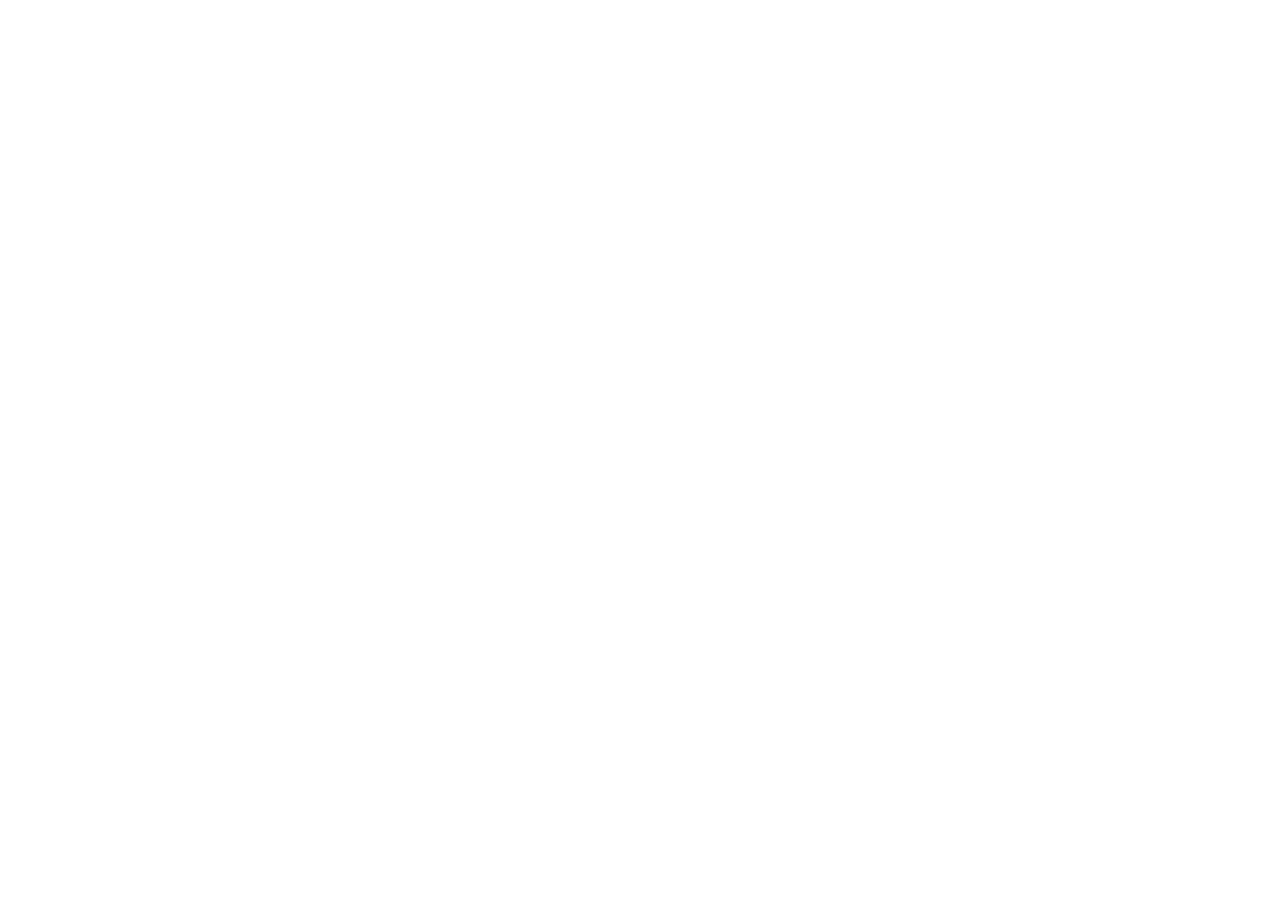
==== index.html @ cb12f6ef "add index" ====
<!DOCTYPE html>
<html lang="en">
<head>
    <meta charset="UTF-8">
    <meta name="viewport" content="width=device-width, initial-scale=1.0">
    <title>Document</title>
</head>
<body>
    
</body>
</html>
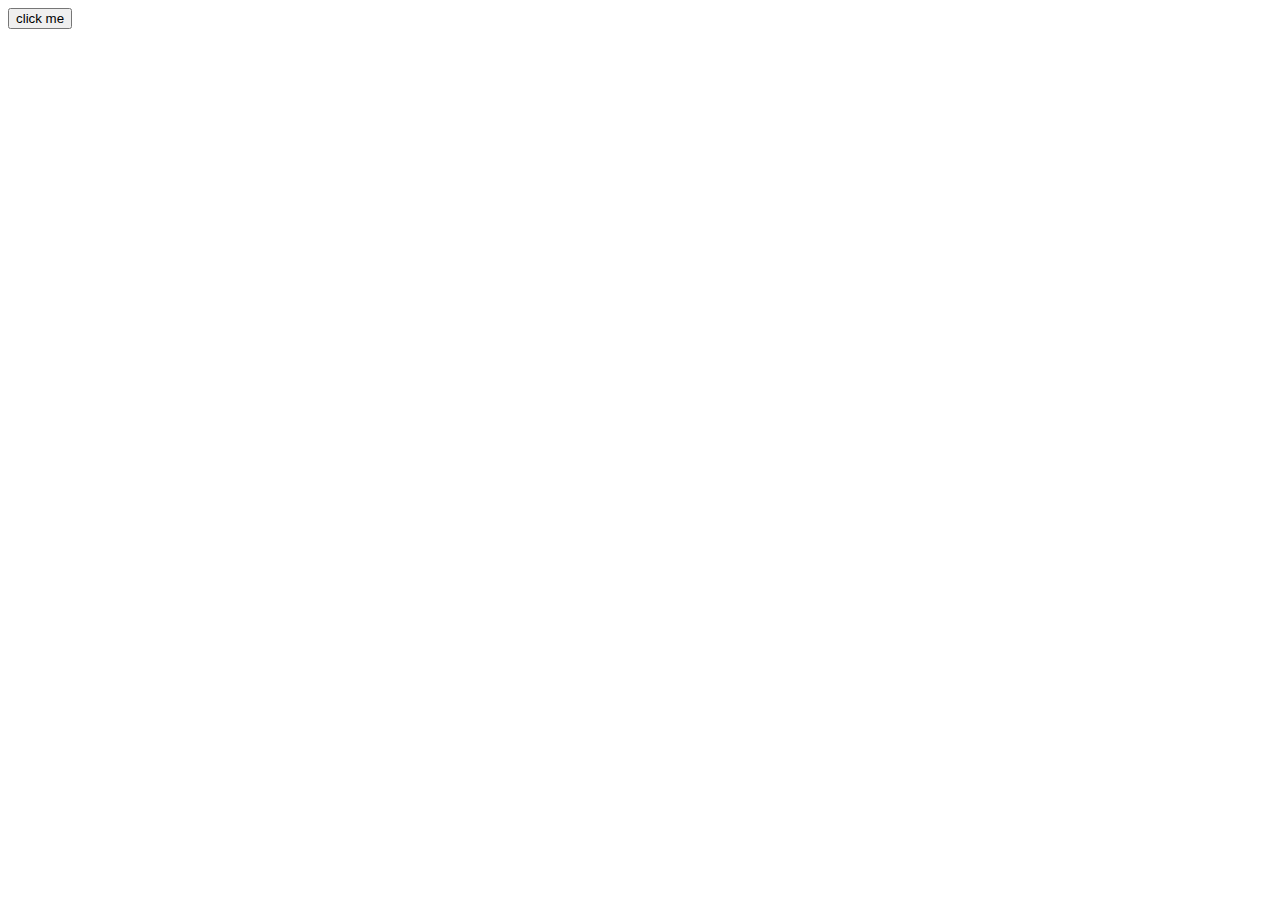
==== commit 7e1091de: "add button" ====
--- a/index.html
+++ b/index.html
@@ -4,8 +4,10 @@
     <meta charset="UTF-8">
     <meta name="viewport" content="width=device-width, initial-scale=1.0">
     <title>Document</title>
-</head>
+    
+
 <body>
-    
+     <script src="hoisting.js"></script>
+     <button onclick= "greet()">click me</button>
 </body>
 </html>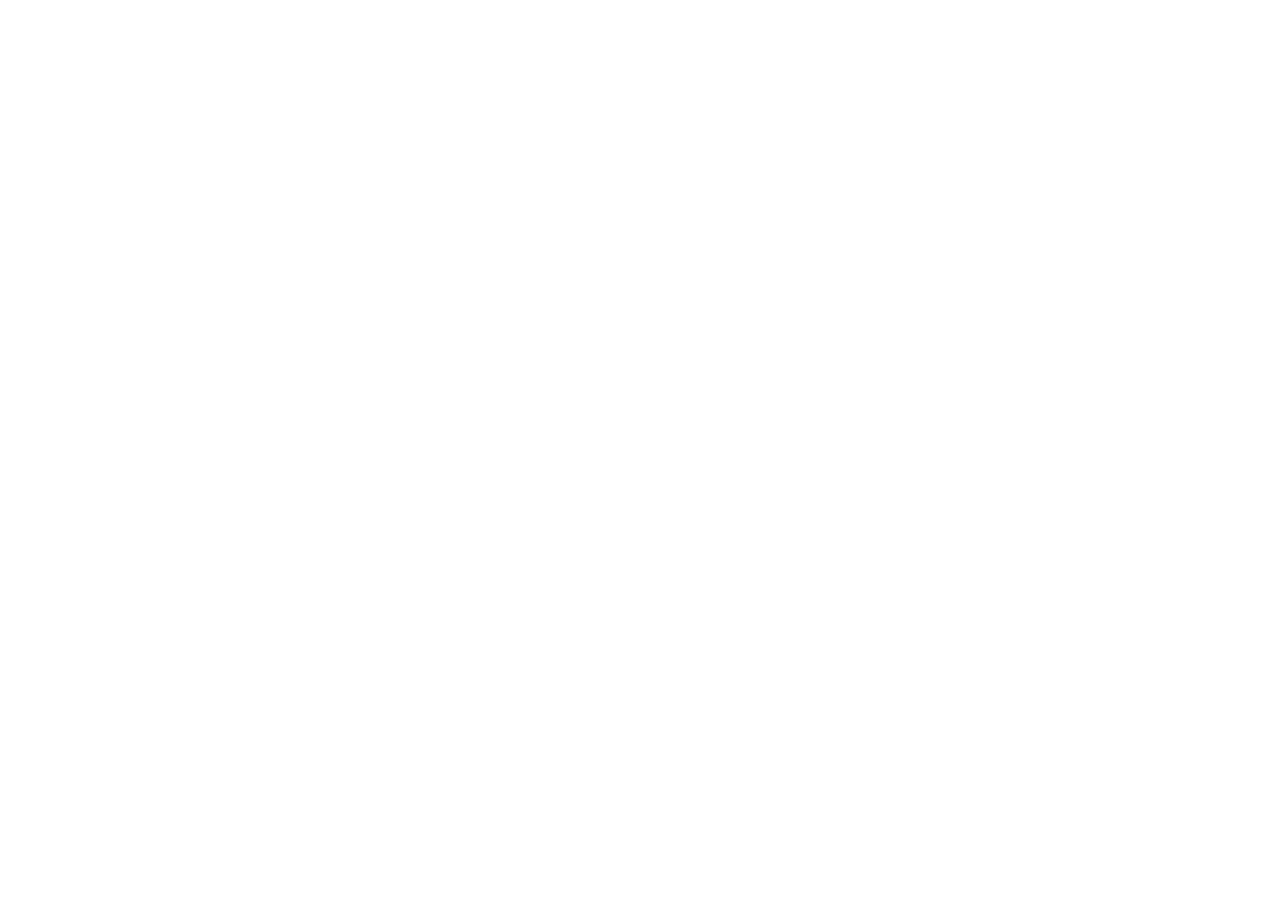
==== commit 014a7b21: "arrow function" ====
--- a/index.html
+++ b/index.html
@@ -7,7 +7,7 @@
     
 
 <body>
-     <script src="hoisting.js"></script>
-     <button onclick= "greet()">click me</button>
+     <script src="Func.js"></script>
+   
 </body>
 </html>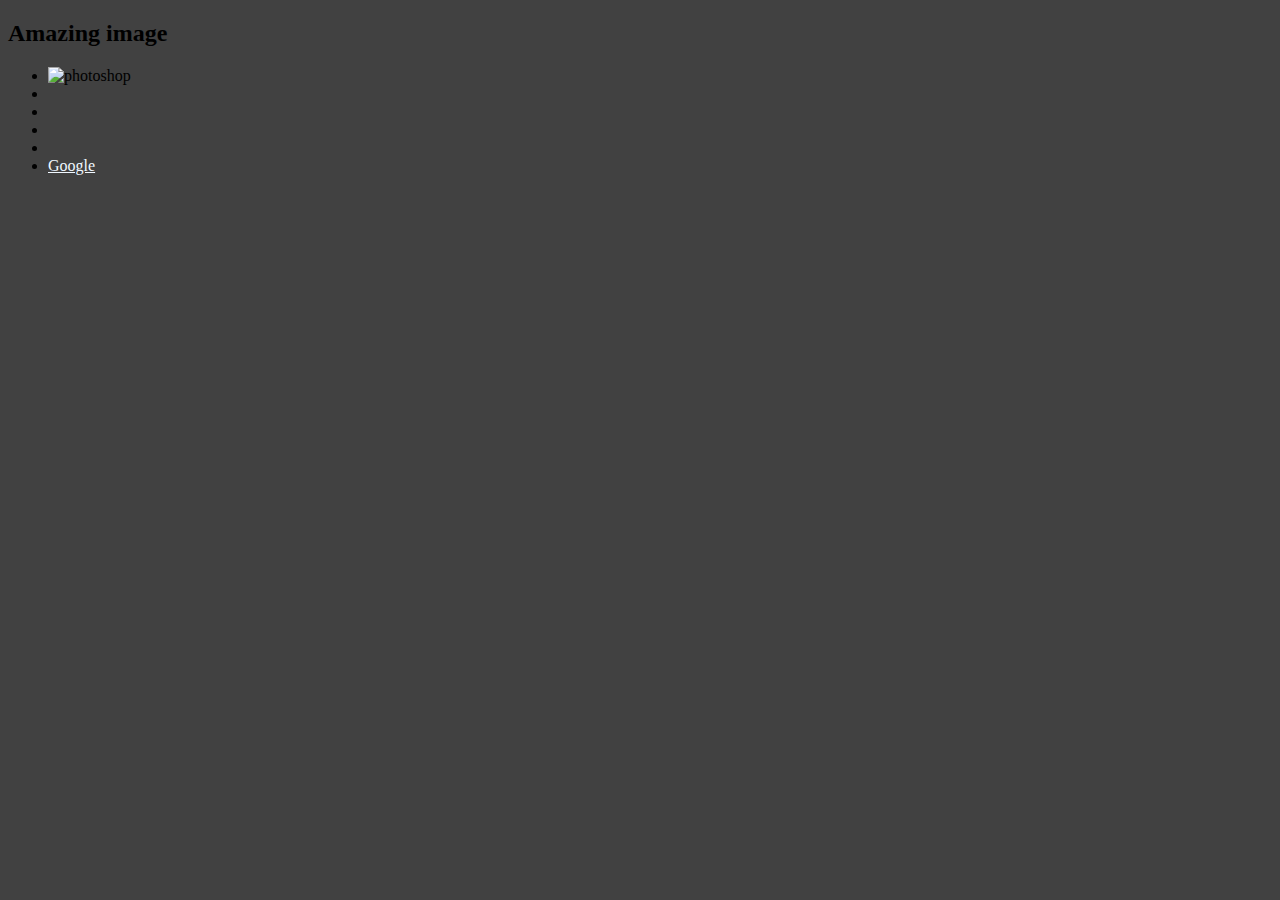
==== commit b8d27a7d: "checking" ====
--- a/index.html
+++ b/index.html
@@ -6,8 +6,19 @@
     <title>Document</title>
     
 
-<body>
-     <script src="Func.js"></script>
+<body style="background-color: #414141;">
+    <h2>Amazing image</h2>
+    <div >
+        <ul id="images">
+            <li><img width="200px" id="photoshop" src="https://images.pexels.com/photos/3561339/pexels-photo-3561339.jpeg?auto=compress&cs=tinysrgb&w=1600&lazy=load" alt="photoshop"></li>
+            <li><img width="200px" id="japan" src="https://images.pexels.com/photos/3532553/pexels-photo-3532553.jpeg?auto=compress&cs=tinysrgb&w=1600&lazy=load" alt=""></li>
+            <li><img width="200px" id="river" src="https://images.pexels.com/photos/3532551/pexels-photo-3532551.jpeg?auto=compress&cs=tinysrgb&w=1600&lazy=load" alt=""></li>
+            <li><img width="200px" id="owl" src="https://images.pexels.com/photos/3532552/pexels-photo-3532552.jpeg?auto=compress&cs=tinysrgb&w=1600&lazy=load" alt="" ></li>
+            <li><img width="200px" id="prayer" src="https://images.pexels.com/photos/2522671/pexels-photo-2522671.jpeg?auto=compress&cs=tinysrgb&w=1600&lazy=load" alt=""></li>
+            <li><a style="color: aliceblue;" href="https://google.com" id="google">Google</a></li>
+        </ul>
+   </div>
+     <script src="callbackHell.js"></script>
    
 </body>
 </html>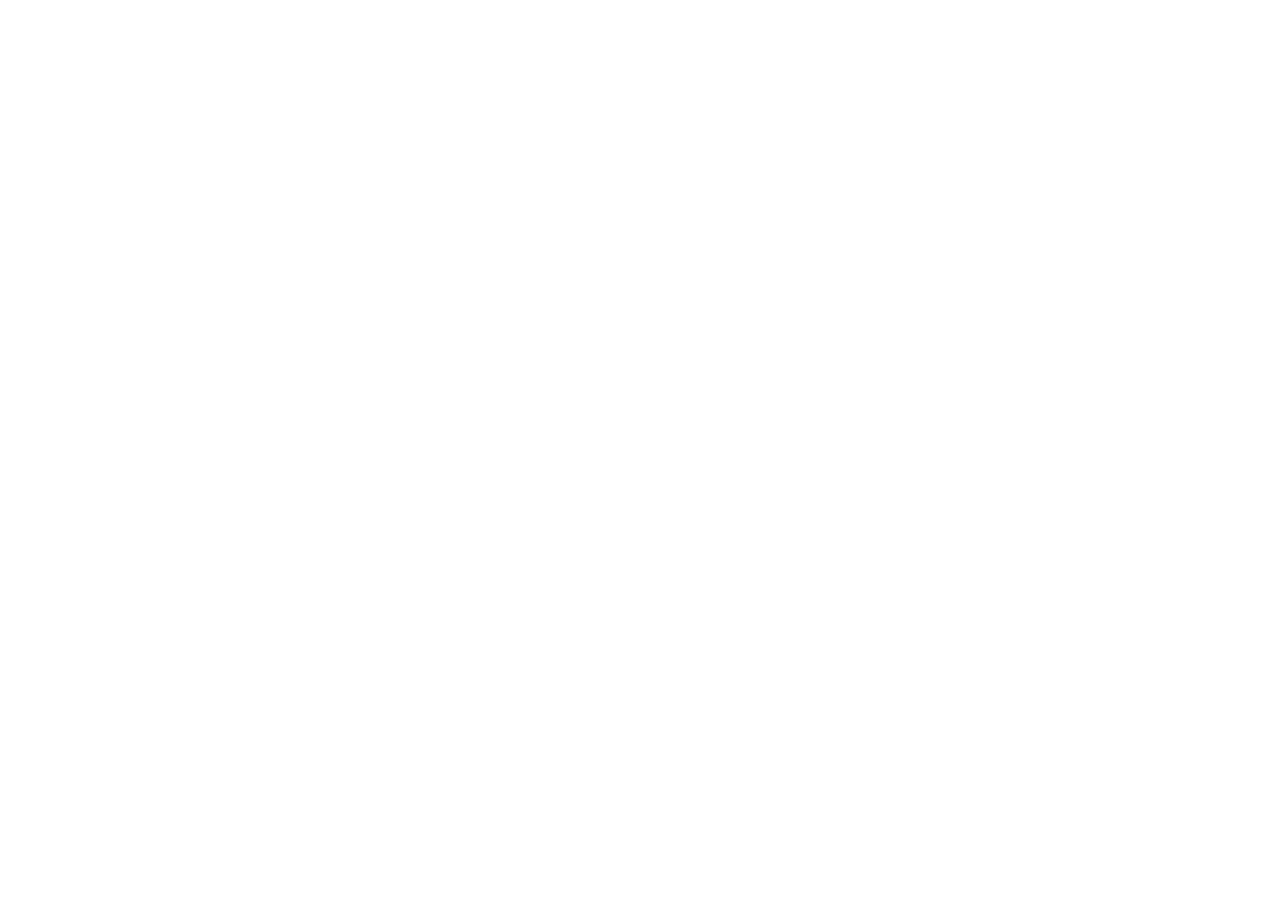
==== commit 583cd305: "project 1" ====
--- a/index.html
+++ b/index.html
@@ -1,4 +1,4 @@
-<!DOCTYPE html>
+<!-- <!DOCTYPE html>
 <html lang="en">
 <head>
     <meta charset="UTF-8">
@@ -18,7 +18,7 @@
             <li><a style="color: aliceblue;" href="https://google.com" id="google">Google</a></li>
         </ul>
    </div>
-     <script src="callbackHell.js"></script>
+     <script src="Func.js"></script>
    
 </body>
-</html>+</html> -->